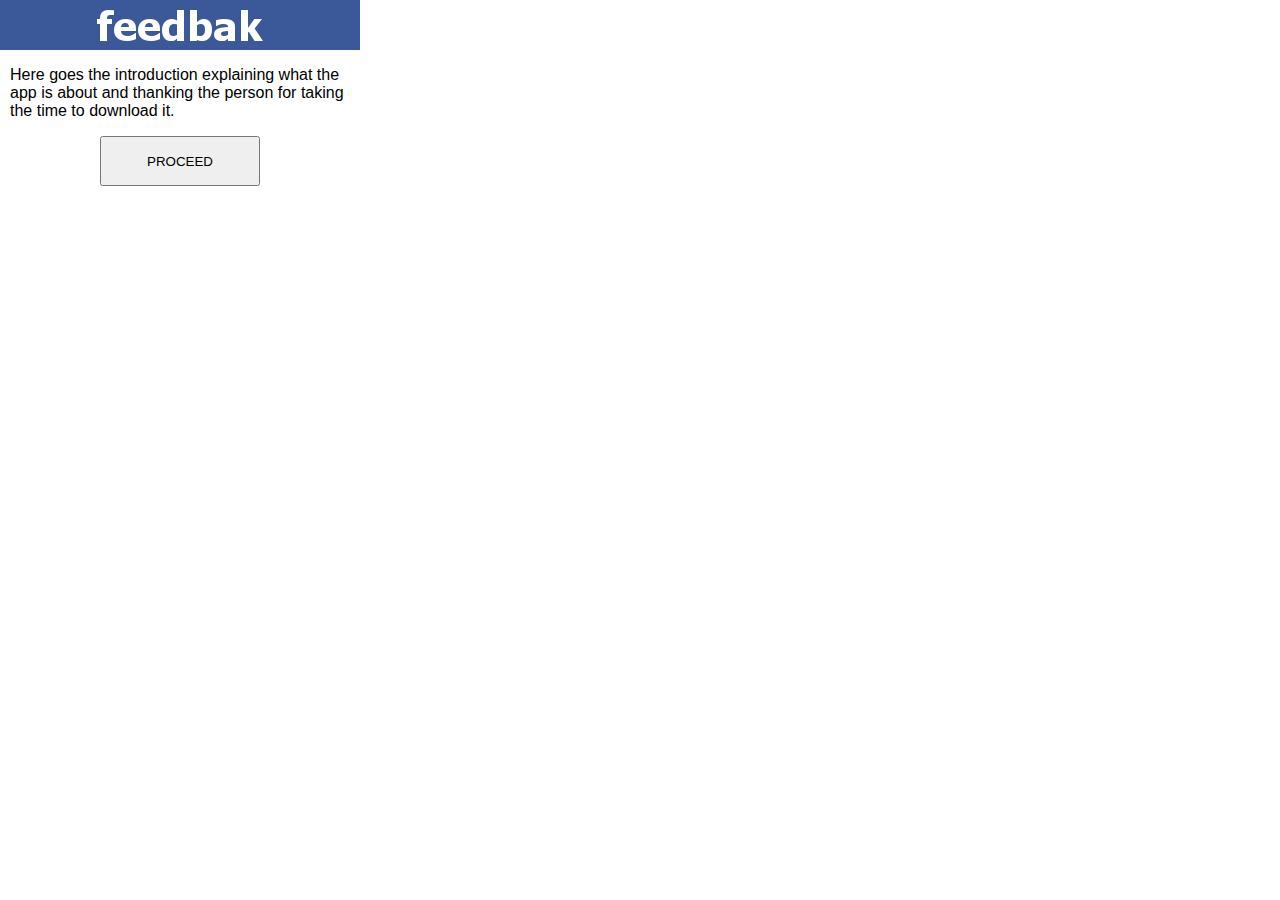
==== index.html @ 4e8bcec5 "First Android Build" ====
<!DOCTYPE html>
<html lang="en">
	<head>
		<meta charset="utf-8"/>
		<script> if (localStorage.userId) location.replace('main.html'); </script>
		<meta name="viewport" content="width=device-width, initial-scale=1.0, minimum-scale=1.0, maximum-scale=1.0, user-scalable=no"/>
		<title>Feedbak</title>
		<link href="img/favicon.ico" rel="icon" type="image/x-icon"/>
		<link href="css/app.css" rel="stylesheet"/>
	</head>
	<body>
		<div class="header">
			<img id="headerImage" src="img/feedbak.png" alt="Feedbak"/>
		</div>
		<div class="content">
			<p>Here goes the introduction explaining what the app is about and thanking the person for taking the time to download it.</p>
			<div class="buttonContainer">
				<input id="proceedButton" type="button" value="PROCEED"/>
			</div>
		</div>
		<script>
			document.getElementById('proceedButton').addEventListener('click',function(){window.location.href = 'register.html';},false);
		</script>
	</body>
</html>
---- css/app.css ----
* {
	font-family: Helvetica;
}

body {
	margin: 0px;
}

div.header {
	width:360px;
	height:50px;
}

div.instructions {
	background-color: rgb(238,238,238);
	text-align:center;
	font-size:0.8em;
	margin:0px;
}

div.content {
	width:340px;
	padding:0px 10px 20px;
}

div.survey {
	width:340px;
	padding:20px 10px;
}

div.questionNumber {
	width:50px;
	float:left;
	font-size:2em;
}

div.questionText  {
	width:285px;
	float:left;
}

div.commentsLabel {
	width:100px;
	float:left;
}

div.commentsQuestion {
	width:240px;
	float:left;
	font-size:0.8em;"
}

div.buttonContainer {
	text-align:center;
}

ul {
	list-style-type: none;
	padding:0px;
}

li {
	padding-bottom: 10px;
}

input[type="text"], input[type="tel"], input[type="email"], input[type="date"], select, textarea {
	width: 100%;
}

input[type="button"] {
	width:160px;
	height:50px;
}

textarea {
	height:300px;
}

p.copyrightInfo {
	margin-top:0px;
	font-size:0.7em;
}
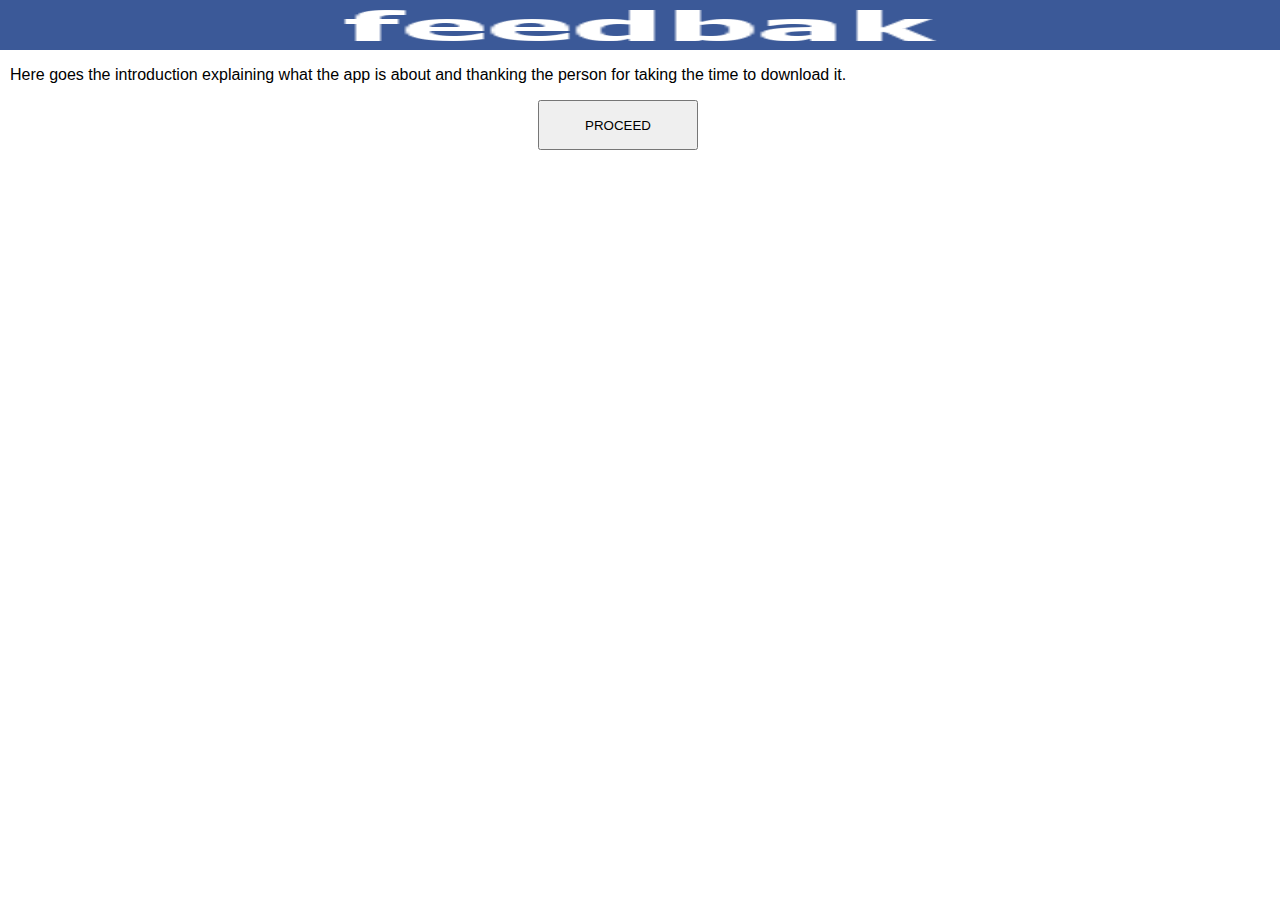
==== commit 7ac5a836: "Host Change and UI Tweaks" ====
--- a/index.html
+++ b/index.html
@@ -7,6 +7,7 @@
 		<title>Feedbak</title>
 		<link href="img/favicon.ico" rel="icon" type="image/x-icon"/>
 		<link href="css/app.css" rel="stylesheet"/>
+		<script src="js/app.js"></script>
 	</head>
 	<body>
 		<div class="header">
--- a/css/app.css
+++ b/css/app.css
@@ -4,10 +4,11 @@
 
 body {
 	margin: 0px;
+	min-height:800px;
 }
 
 div.header {
-	width:360px;
+	width:100%;
 	height:50px;
 }
 
@@ -19,12 +20,12 @@
 }
 
 div.content {
-	width:340px;
+	width:95%;
 	padding:0px 10px 20px;
 }
 
 div.survey {
-	width:340px;
+	width:100%;
 	padding:20px 10px;
 }
 
@@ -35,7 +36,7 @@
 }
 
 div.questionText  {
-	width:285px;
+	width:85%;/*285px;*/
 	float:left;
 }
 
@@ -52,6 +53,11 @@
 
 div.buttonContainer {
 	text-align:center;
+}
+
+img#headerImage {
+	width:100%;
+	height:50px;
 }
 
 ul {
